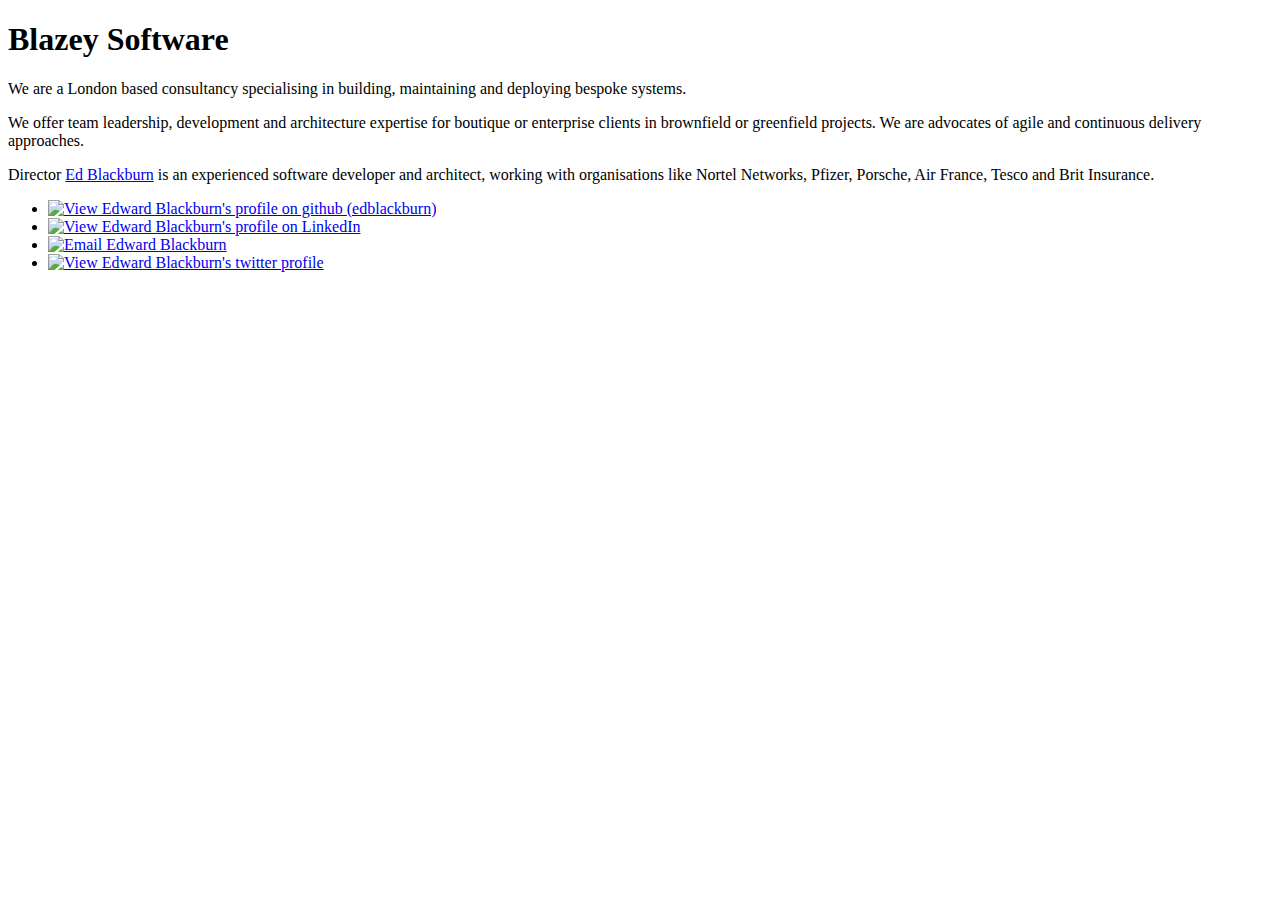
==== index.html @ 6da13b11 "Update index.html" ====
<!DOCTYPE html>
<head>
	<meta charset="UTF-8">
	<link rel="stylesheet" type="text/css" href="./css/blazeyconsulting.com.css" media="screen" />
	<title>Blazey Software</title>
</head>
<body>
	<h1>Blazey Software</h1>
	<div id="elevator">
		<p>We are a London based consultancy specialising in building, maintaining and deploying bespoke systems.</p>
		<p>We offer team leadership, development and architecture expertise for boutique or enterprise clients in brownfield or greenfield projects. We are advocates of agile and continuous delivery approaches.</p>
		<p>Director <a href="./edward.html">Ed Blackburn</a> is an experienced software developer and architect, working with organisations like Nortel Networks, Pfizer, Porsche, Air France, Tesco and Brit Insurance.</p>
	</div>
	<ul>
		<li><a class ="footer_links" href="http://github.com/edblackburn/#"><img src="./img/GitHub-Mark-64px.png" height="33" alt="View Edward Blackburn's profile on github (edblackburn)"></a></li>
		<li><a class ="footer_links" href="http://uk.linkedin.com/pub/edward-blackburn/32/7b9/4b3">
			<img src="./img/linked_in.png" height="33" alt="View Edward Blackburn's profile on LinkedIn"></a></li>       
			<li><a class ="footer_links" href="mailto:ed@ejb.name"><img src="./img/email.png" height="33" alt="Email Edward Blackburn"></a></li>
		<li><a class ="footer_links" href="http://twitter.com/ejblackburn"><img src="./img/twitter.png" height="33" alt="View Edward Blackburn's twitter profile"></a></li>
		</ul>
	</body>
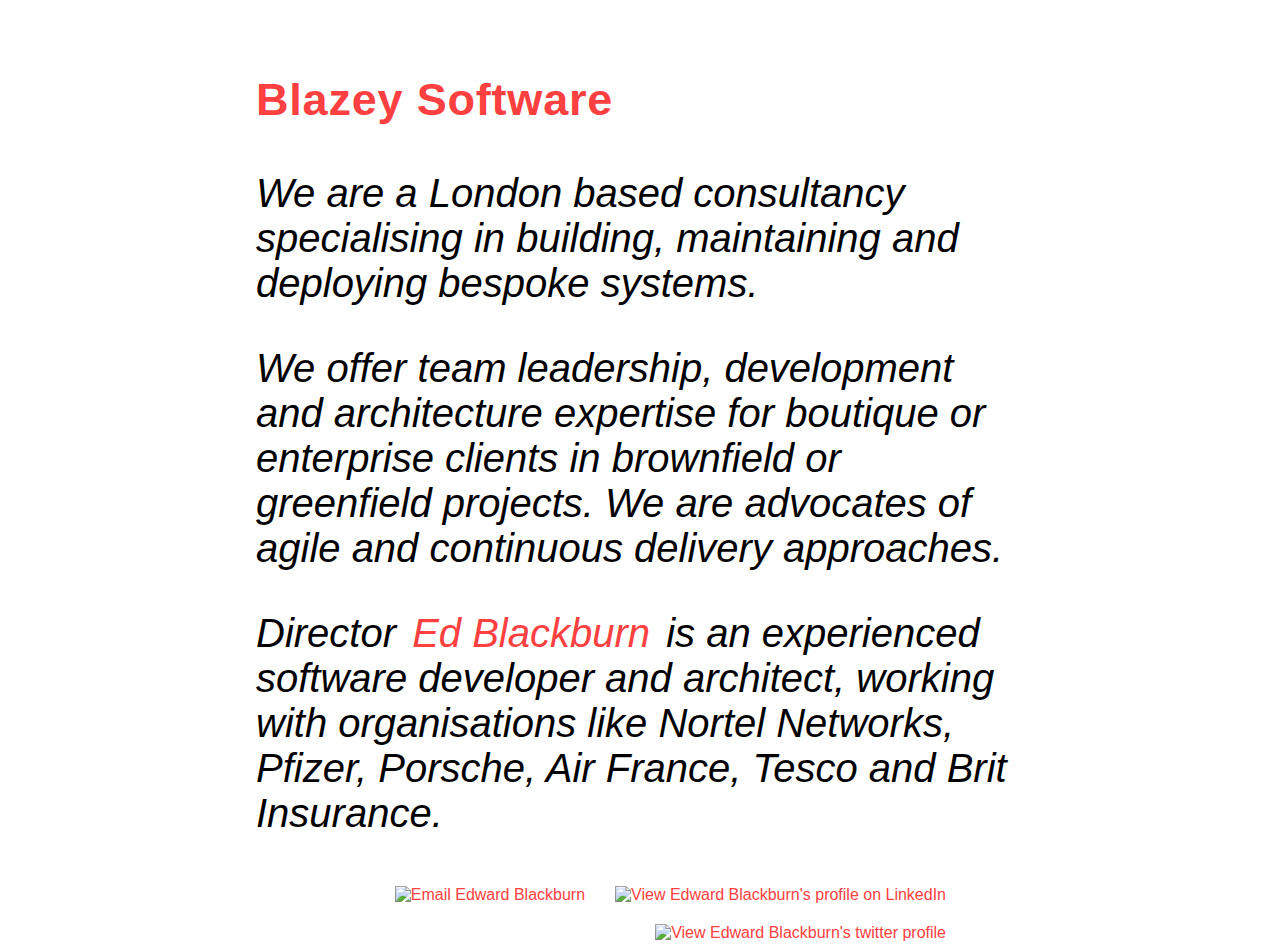
==== commit f698fcc5: "image + css tweaks" ====
--- a/index.html
+++ b/index.html
@@ -1,21 +1,31 @@
 <!DOCTYPE html>
+
 <head>
-	<meta charset="UTF-8">
-	<link rel="stylesheet" type="text/css" href="./css/blazeyconsulting.com.css" media="screen" />
-	<title>Blazey Software</title>
+    <meta charset="UTF-8">
+    <link rel="stylesheet" type="text/css" href="./css/blazey.software.css" media="screen" />
+    <title>Blazey Consulting</title>
 </head>
+
 <body>
-	<h1>Blazey Software</h1>
-	<div id="elevator">
-		<p>We are a London based consultancy specialising in building, maintaining and deploying bespoke systems.</p>
-		<p>We offer team leadership, development and architecture expertise for boutique or enterprise clients in brownfield or greenfield projects. We are advocates of agile and continuous delivery approaches.</p>
-		<p>Director <a href="./edward.html">Ed Blackburn</a> is an experienced software developer and architect, working with organisations like Nortel Networks, Pfizer, Porsche, Air France, Tesco and Brit Insurance.</p>
-	</div>
-	<ul>
-		<li><a class ="footer_links" href="http://github.com/edblackburn/#"><img src="./img/GitHub-Mark-64px.png" height="33" alt="View Edward Blackburn's profile on github (edblackburn)"></a></li>
-		<li><a class ="footer_links" href="http://uk.linkedin.com/pub/edward-blackburn/32/7b9/4b3">
-			<img src="./img/linked_in.png" height="33" alt="View Edward Blackburn's profile on LinkedIn"></a></li>       
-			<li><a class ="footer_links" href="mailto:ed@ejb.name"><img src="./img/email.png" height="33" alt="Email Edward Blackburn"></a></li>
-		<li><a class ="footer_links" href="http://twitter.com/ejblackburn"><img src="./img/twitter.png" height="33" alt="View Edward Blackburn's twitter profile"></a></li>
-		</ul>
-	</body>
+    <h1>Blazey Software</h1>
+    <div id="elevator">
+        <p>We are a London based consultancy specialising in building, maintaining and deploying bespoke systems.</p>
+        <p>We offer team leadership, development and architecture expertise for boutique or enterprise clients in brownfield or greenfield projects. We are advocates of agile and continuous delivery approaches.</p>
+        <p>Director <a href="http://ejb.name">Ed Blackburn</a> is an experienced software developer and architect, working with organisations like Nortel Networks, Pfizer, Porsche, Air France, Tesco and Brit Insurance.</p>
+    </div>
+    <ul>
+        <li>
+            <a class="footer_links" href="http://github.com/edblackburn/#"><img src="./img/GitHub-Mark-Light-64px.png" height="33" alt="View Edward Blackburn's profile on github (edblackburn)"></a>
+        </li>
+        <li>
+            <a class="footer_links" href="http://uk.linkedin.com/pub/edward-blackburn/32/7b9/4b3">
+                <img src="./img/linked_in.png" height="33" alt="View Edward Blackburn's profile on LinkedIn"></a>
+        </li>
+        <li>
+            <a class="footer_links" href="mailto:ed@ejb.name"><img src="./img/email.png" height="33" alt="Email Edward Blackburn"></a>
+        </li>
+        <li>
+            <a class="footer_links" href="http://twitter.com/ejblackburn"><img src="./img/twitter.png" height="33" alt="View Edward Blackburn's twitter profile"></a>
+        </li>
+    </ul>
+</body>--- a/css/blazey.software.css
+++ b/css/blazey.software.css
@@ -0,0 +1,56 @@
+h1 {
+    color: #FF4040;
+    font-family: helvetica;
+    font-weight: 900;
+    font-size: 1.9em;
+    letter-spacing: 0.8px;
+    line-height: 1.4;
+    font-size: 45px;
+}
+
+body {
+    background-color: white;
+    font-family: helvetica;
+    color: black;
+    padding: 30px;
+    width: 75%;
+    margin-left: auto;
+    margin-right: auto;
+    max-width: 60%;
+}
+
+a {
+    text-decoration: none;
+}
+
+a img {
+    border: none;
+}
+
+a.footer_links:hover {
+    background-color: white;
+}
+
+a:link,
+a:visited {
+    background-color: white;
+    margin: 5px;
+    color: #FF4040;
+}
+
+a:hover,
+a:active {
+    background-color: #FF4040;
+    color: white;
+}
+
+li {
+    list-style: none;
+    float: right;
+    padding: 10px;
+}
+
+#elevator {
+    font-style: italic;
+    font-size: 40px;
+}